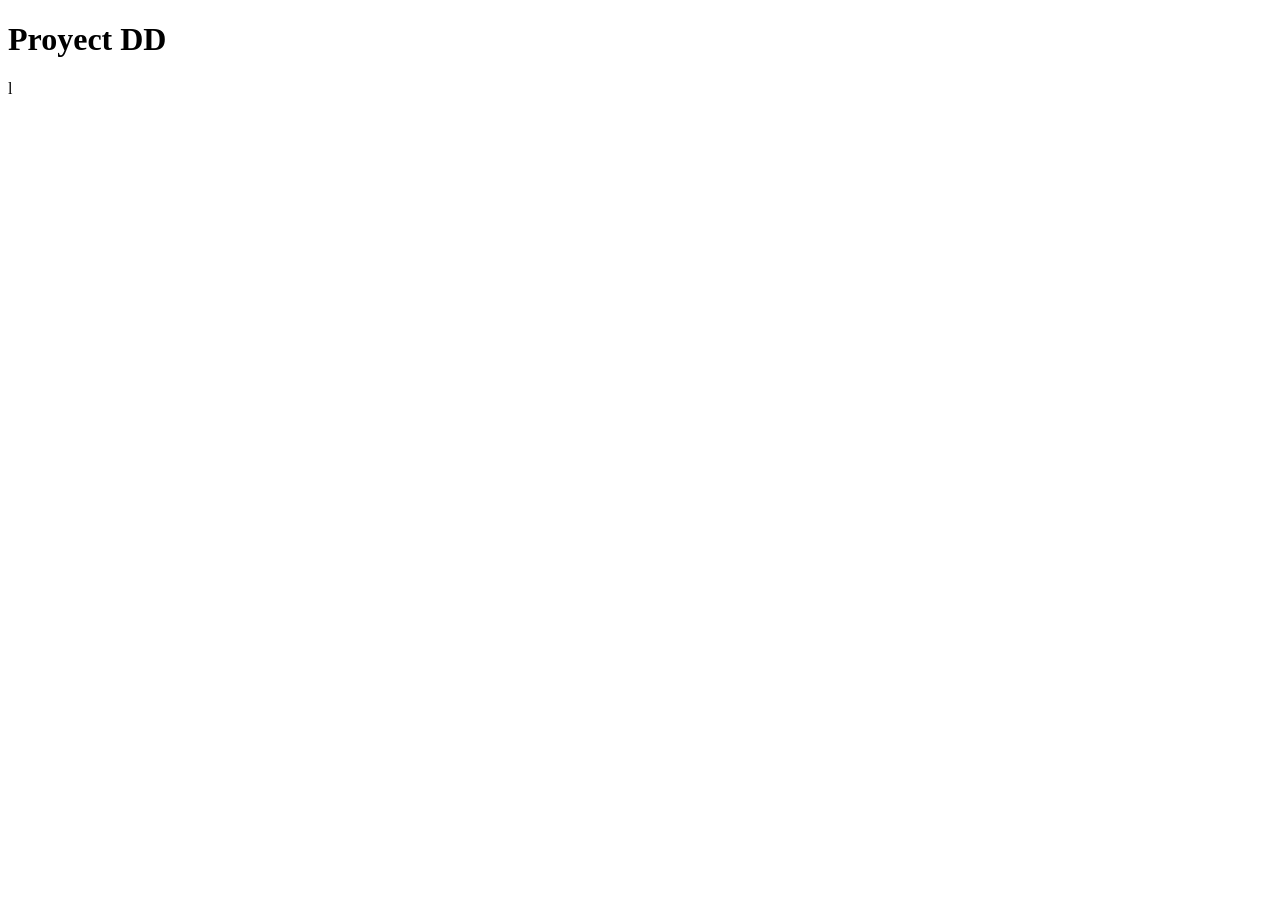
==== index.html @ 667c62e8 "feat(index): crear la estructura html inicial" ====
<!DOCTYPE html>
<html lang="en">
<head>
    <meta charset="UTF-8">
    <meta name="viewport" content="width=device-width, initial-scale=1.0">
    <title>Document</title>
</head>
<body>
    <h1>Proyect DD</h1>
    
</body>
</html>l
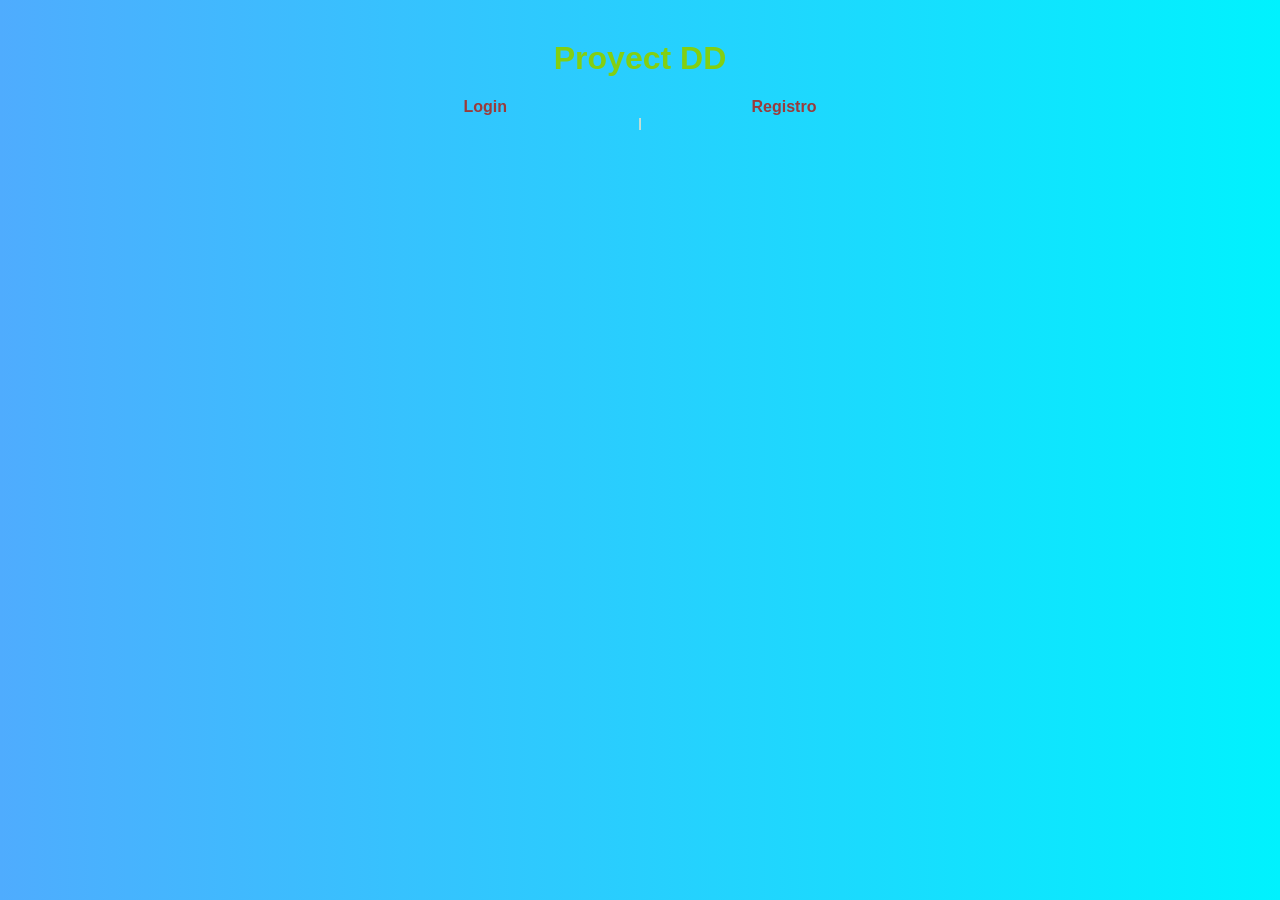
==== commit 5789594b: "Actualizacion index" ====
--- a/index.html
+++ b/index.html
@@ -3,10 +3,14 @@
 <head>
     <meta charset="UTF-8">
     <meta name="viewport" content="width=device-width, initial-scale=1.0">
+    <link rel="stylesheet" href="css/estilos.css">
     <title>Document</title>
 </head>
 <body>
     <h1>Proyect DD</h1>
-    
+     <nav>
+        <a href="pages/login.html"> Login</a>
+        <a href=""> Registro</a>
+     </nav>
 </body>
 </html>l
--- a/css/estilos.css
+++ b/css/estilos.css
@@ -0,0 +1,60 @@
+body{
+
+    font-family: Arial, Helvetica, sans-serif;
+    text-align: center;
+    background: linear-gradient(to right , #4facfe, #00f2fe);
+    margin: o ;
+    padding: 0;
+    color: bisque;
+}
+
+h1{
+
+   margin-top: 40px;
+   color: rgb(131, 207, 17); 
+}
+
+nav a{
+ text-decoration: none;
+ margin: 100px;
+ padding: 10px 20px;
+ color: rgb(154, 59, 59);
+ font-weight: bold;
+ border-radius: 5px;
+ transition: 0.3s;
+
+}
+
+nav a:hover{
+    background-color: #2c9cff;
+    color: white;
+}
+
+.contenedor{
+    background-color: white;
+    width: 350px;
+    margin: 80px auto;
+    padding: 30px;
+    border-radius: 12px;
+    box-shadow: 0 4px 12px rgb(95, 89, 89);
+
+}
+
+.formulario{
+    display: flex;
+    flex-direction: column;
+    gap: 12px;
+
+}
+.formulario label{
+
+    text-align: left;
+    font-weight: bold;
+
+}
+.formulario input{
+    padding: 10px;
+    border:1px solid wheat;
+    border-radius: 5px;
+
+}
